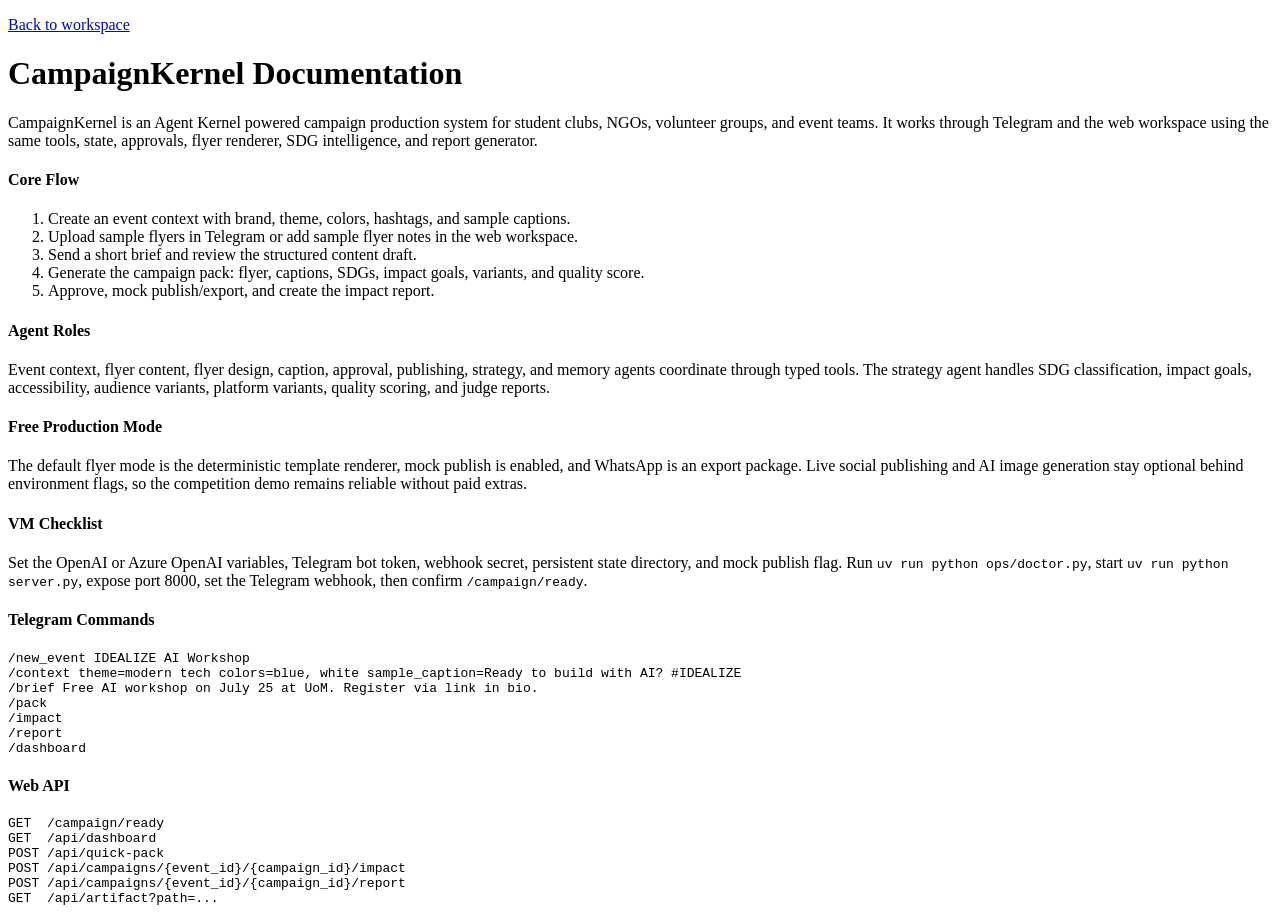
==== use-cases/campaign-kernel/web/docs.html @ b2792589 "feat: add campaign intelligence web workspace" ====
<!doctype html>
<html lang="en">
  <head>
    <meta charset="utf-8" />
    <meta name="viewport" content="width=device-width, initial-scale=1" />
    <title>CampaignKernel Documentation</title>
    <link rel="stylesheet" href="/web/styles.css" />
  </head>
  <body>
    <main class="docs-layout">
      <p><a href="/">Back to workspace</a></p>
      <h1>CampaignKernel Documentation</h1>
      <p>
        CampaignKernel is an Agent Kernel powered campaign production system for student clubs, NGOs,
        volunteer groups, and event teams. It works through Telegram and the web workspace using the same tools,
        state, approvals, flyer renderer, SDG intelligence, and report generator.
      </p>

      <section class="docs-grid">
        <article class="card">
          <h4>Core Flow</h4>
          <ol class="flow">
            <li>Create an event context with brand, theme, colors, hashtags, and sample captions.</li>
            <li>Upload sample flyers in Telegram or add sample flyer notes in the web workspace.</li>
            <li>Send a short brief and review the structured content draft.</li>
            <li>Generate the campaign pack: flyer, captions, SDGs, impact goals, variants, and quality score.</li>
            <li>Approve, mock publish/export, and create the impact report.</li>
          </ol>
        </article>

        <article class="card">
          <h4>Agent Roles</h4>
          <p>
            Event context, flyer content, flyer design, caption, approval, publishing, strategy, and memory agents
            coordinate through typed tools. The strategy agent handles SDG classification, impact goals, accessibility,
            audience variants, platform variants, quality scoring, and judge reports.
          </p>
        </article>

        <article class="card">
          <h4>Free Production Mode</h4>
          <p>
            The default flyer mode is the deterministic template renderer, mock publish is enabled, and WhatsApp is an
            export package. Live social publishing and AI image generation stay optional behind environment flags, so
            the competition demo remains reliable without paid extras.
          </p>
        </article>

        <article class="card">
          <h4>VM Checklist</h4>
          <p>
            Set the OpenAI or Azure OpenAI variables, Telegram bot token, webhook secret, persistent state directory,
            and mock publish flag. Run <code>uv run python ops/doctor.py</code>, start <code>uv run python server.py</code>,
            expose port 8000, set the Telegram webhook, then confirm <code>/campaign/ready</code>.
          </p>
        </article>
      </section>

      <section class="docs-grid">
        <article class="card">
          <h4>Telegram Commands</h4>
          <pre>/new_event IDEALIZE AI Workshop
/context theme=modern tech colors=blue, white sample_caption=Ready to build with AI? #IDEALIZE
/brief Free AI workshop on July 25 at UoM. Register via link in bio.
/pack
/impact
/report
/dashboard</pre>
        </article>

        <article class="card">
          <h4>Web API</h4>
          <pre>GET  /campaign/ready
GET  /api/dashboard
POST /api/quick-pack
POST /api/campaigns/{event_id}/{campaign_id}/impact
POST /api/campaigns/{event_id}/{campaign_id}/report
GET  /api/artifact?path=...</pre>
        </article>
      </section>
    </main>
  </body>
</html>
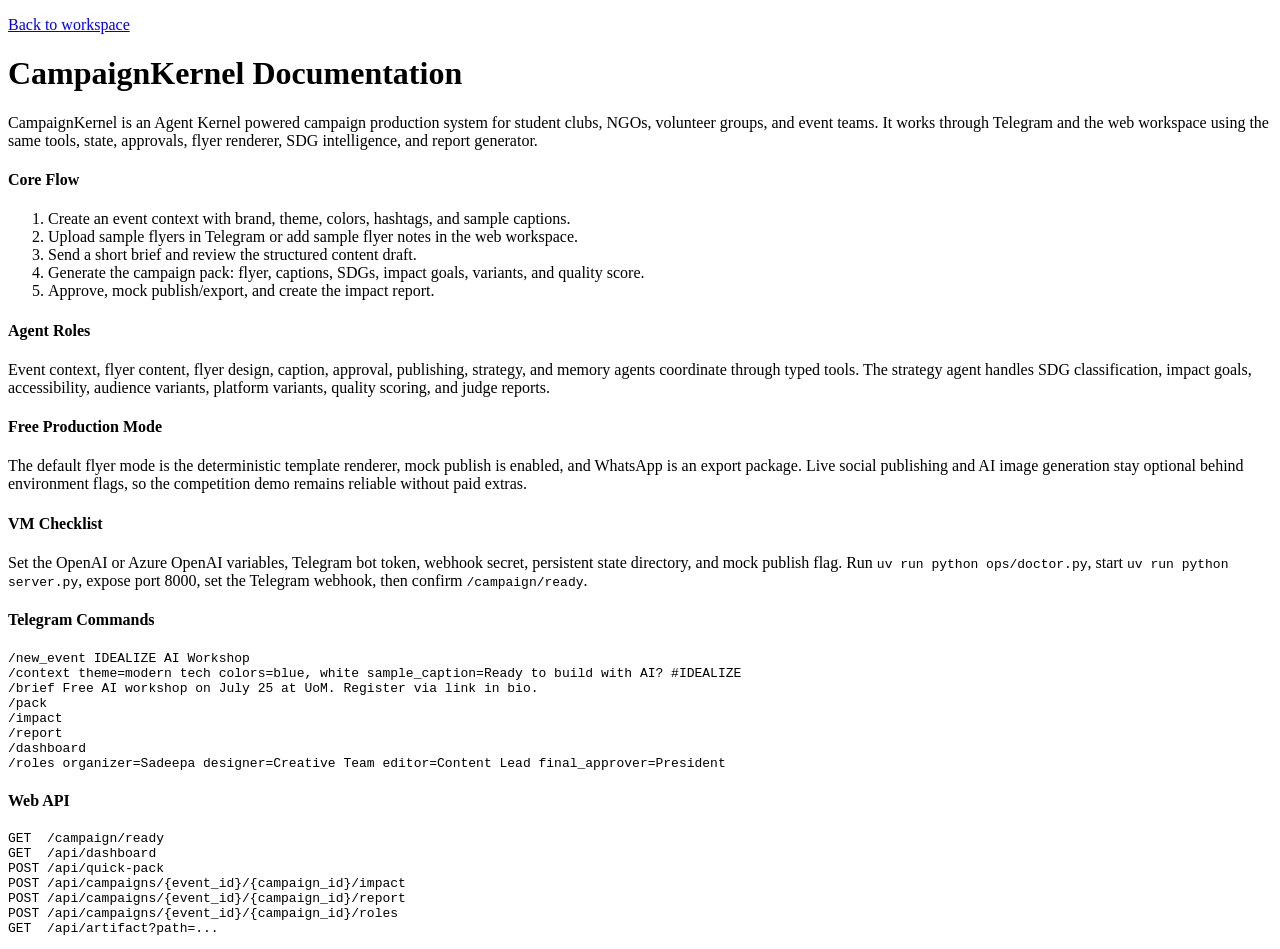
==== commit 41ed19c1: "feat: add role-aware campaign approvals" ====
--- a/use-cases/campaign-kernel/web/docs.html
+++ b/use-cases/campaign-kernel/web/docs.html
@@ -65,7 +65,8 @@
 /pack
 /impact
 /report
-/dashboard</pre>
+/dashboard
+/roles organizer=Sadeepa designer=Creative Team editor=Content Lead final_approver=President</pre>
         </article>
 
         <article class="card">
@@ -75,6 +76,7 @@
 POST /api/quick-pack
 POST /api/campaigns/{event_id}/{campaign_id}/impact
 POST /api/campaigns/{event_id}/{campaign_id}/report
+POST /api/campaigns/{event_id}/{campaign_id}/roles
 GET  /api/artifact?path=...</pre>
         </article>
       </section>
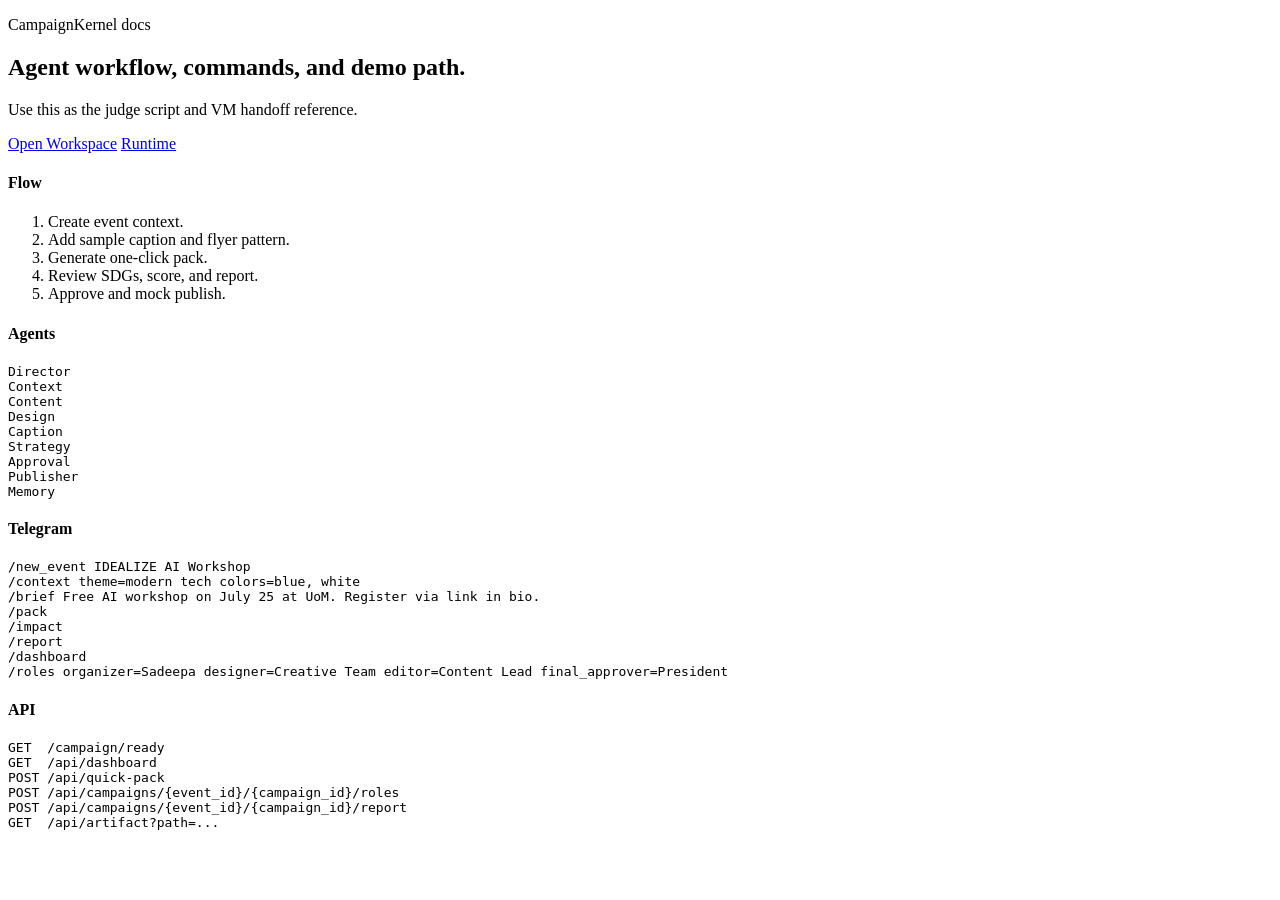
==== commit a06f3cd1: "feat: refresh campaign web ui" ====
--- a/use-cases/campaign-kernel/web/docs.html
+++ b/use-cases/campaign-kernel/web/docs.html
@@ -8,59 +8,45 @@
   </head>
   <body>
     <main class="docs-layout">
-      <p><a href="/">Back to workspace</a></p>
-      <h1>CampaignKernel Documentation</h1>
-      <p>
-        CampaignKernel is an Agent Kernel powered campaign production system for student clubs, NGOs,
-        volunteer groups, and event teams. It works through Telegram and the web workspace using the same tools,
-        state, approvals, flyer renderer, SDG intelligence, and report generator.
-      </p>
+      <section class="docs-hero">
+        <p class="eyebrow">CampaignKernel docs</p>
+        <h1>Agent workflow, commands, and demo path.</h1>
+        <p>Use this as the judge script and VM handoff reference.</p>
+        <div class="hero-actions">
+          <a class="button-link" href="/">Open Workspace</a>
+          <a class="button-link ghost" href="/campaign/ready">Runtime</a>
+        </div>
+      </section>
 
       <section class="docs-grid">
-        <article class="card">
-          <h4>Core Flow</h4>
+        <article class="docs-card">
+          <h4>Flow</h4>
           <ol class="flow">
-            <li>Create an event context with brand, theme, colors, hashtags, and sample captions.</li>
-            <li>Upload sample flyers in Telegram or add sample flyer notes in the web workspace.</li>
-            <li>Send a short brief and review the structured content draft.</li>
-            <li>Generate the campaign pack: flyer, captions, SDGs, impact goals, variants, and quality score.</li>
-            <li>Approve, mock publish/export, and create the impact report.</li>
+            <li>Create event context.</li>
+            <li>Add sample caption and flyer pattern.</li>
+            <li>Generate one-click pack.</li>
+            <li>Review SDGs, score, and report.</li>
+            <li>Approve and mock publish.</li>
           </ol>
         </article>
 
-        <article class="card">
-          <h4>Agent Roles</h4>
-          <p>
-            Event context, flyer content, flyer design, caption, approval, publishing, strategy, and memory agents
-            coordinate through typed tools. The strategy agent handles SDG classification, impact goals, accessibility,
-            audience variants, platform variants, quality scoring, and judge reports.
-          </p>
+        <article class="docs-card">
+          <h4>Agents</h4>
+          <pre>Director
+Context
+Content
+Design
+Caption
+Strategy
+Approval
+Publisher
+Memory</pre>
         </article>
 
-        <article class="card">
-          <h4>Free Production Mode</h4>
-          <p>
-            The default flyer mode is the deterministic template renderer, mock publish is enabled, and WhatsApp is an
-            export package. Live social publishing and AI image generation stay optional behind environment flags, so
-            the competition demo remains reliable without paid extras.
-          </p>
-        </article>
-
-        <article class="card">
-          <h4>VM Checklist</h4>
-          <p>
-            Set the OpenAI or Azure OpenAI variables, Telegram bot token, webhook secret, persistent state directory,
-            and mock publish flag. Run <code>uv run python ops/doctor.py</code>, start <code>uv run python server.py</code>,
-            expose port 8000, set the Telegram webhook, then confirm <code>/campaign/ready</code>.
-          </p>
-        </article>
-      </section>
-
-      <section class="docs-grid">
-        <article class="card">
-          <h4>Telegram Commands</h4>
+        <article class="docs-card">
+          <h4>Telegram</h4>
           <pre>/new_event IDEALIZE AI Workshop
-/context theme=modern tech colors=blue, white sample_caption=Ready to build with AI? #IDEALIZE
+/context theme=modern tech colors=blue, white
 /brief Free AI workshop on July 25 at UoM. Register via link in bio.
 /pack
 /impact
@@ -69,14 +55,13 @@
 /roles organizer=Sadeepa designer=Creative Team editor=Content Lead final_approver=President</pre>
         </article>
 
-        <article class="card">
-          <h4>Web API</h4>
+        <article class="docs-card">
+          <h4>API</h4>
           <pre>GET  /campaign/ready
 GET  /api/dashboard
 POST /api/quick-pack
-POST /api/campaigns/{event_id}/{campaign_id}/impact
+POST /api/campaigns/{event_id}/{campaign_id}/roles
 POST /api/campaigns/{event_id}/{campaign_id}/report
-POST /api/campaigns/{event_id}/{campaign_id}/roles
 GET  /api/artifact?path=...</pre>
         </article>
       </section>
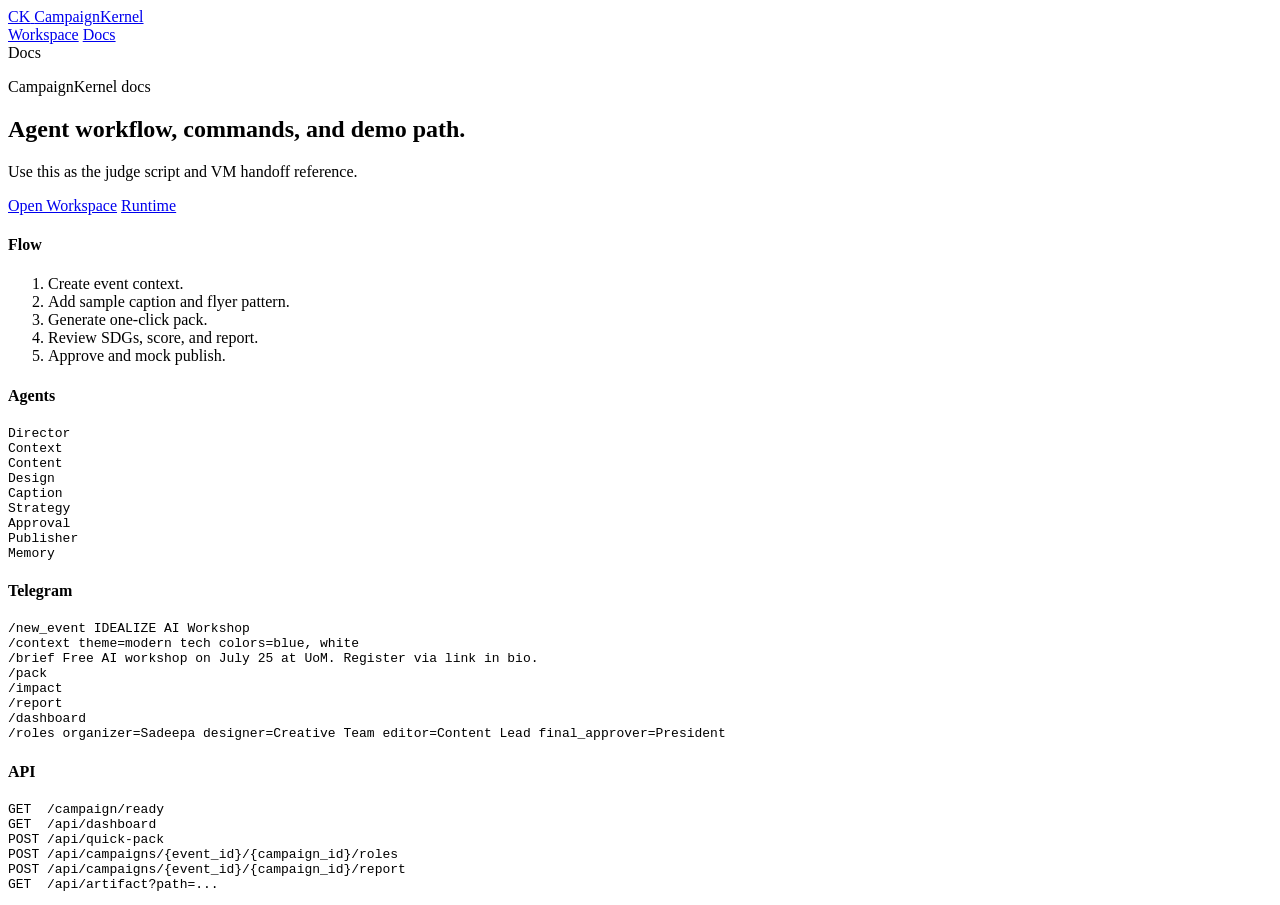
==== commit 7b855e4e: "feat: align docs navigation with workspace" ====
--- a/use-cases/campaign-kernel/web/docs.html
+++ b/use-cases/campaign-kernel/web/docs.html
@@ -7,7 +7,24 @@
     <link rel="stylesheet" href="/web/styles.css" />
   </head>
   <body>
-    <main class="docs-layout">
+    <div class="app-shell">
+      <header class="site-nav">
+        <a class="brand" href="/" aria-label="CampaignKernel home">
+          <span class="brand-mark">CK</span>
+          <span>CampaignKernel</span>
+        </a>
+        <nav class="nav-links" aria-label="Main">
+          <a href="/">Workspace</a>
+          <a href="/campaign/docs" class="active">Docs</a>
+        </nav>
+        <div class="runtime-pill">
+          <span class="status-dot ready"></span>
+          <span>Docs</span>
+        </div>
+      </header>
+    </div>
+
+    <main class="docs-layout with-nav">
       <section class="docs-hero">
         <p class="eyebrow">CampaignKernel docs</p>
         <h1>Agent workflow, commands, and demo path.</h1>
